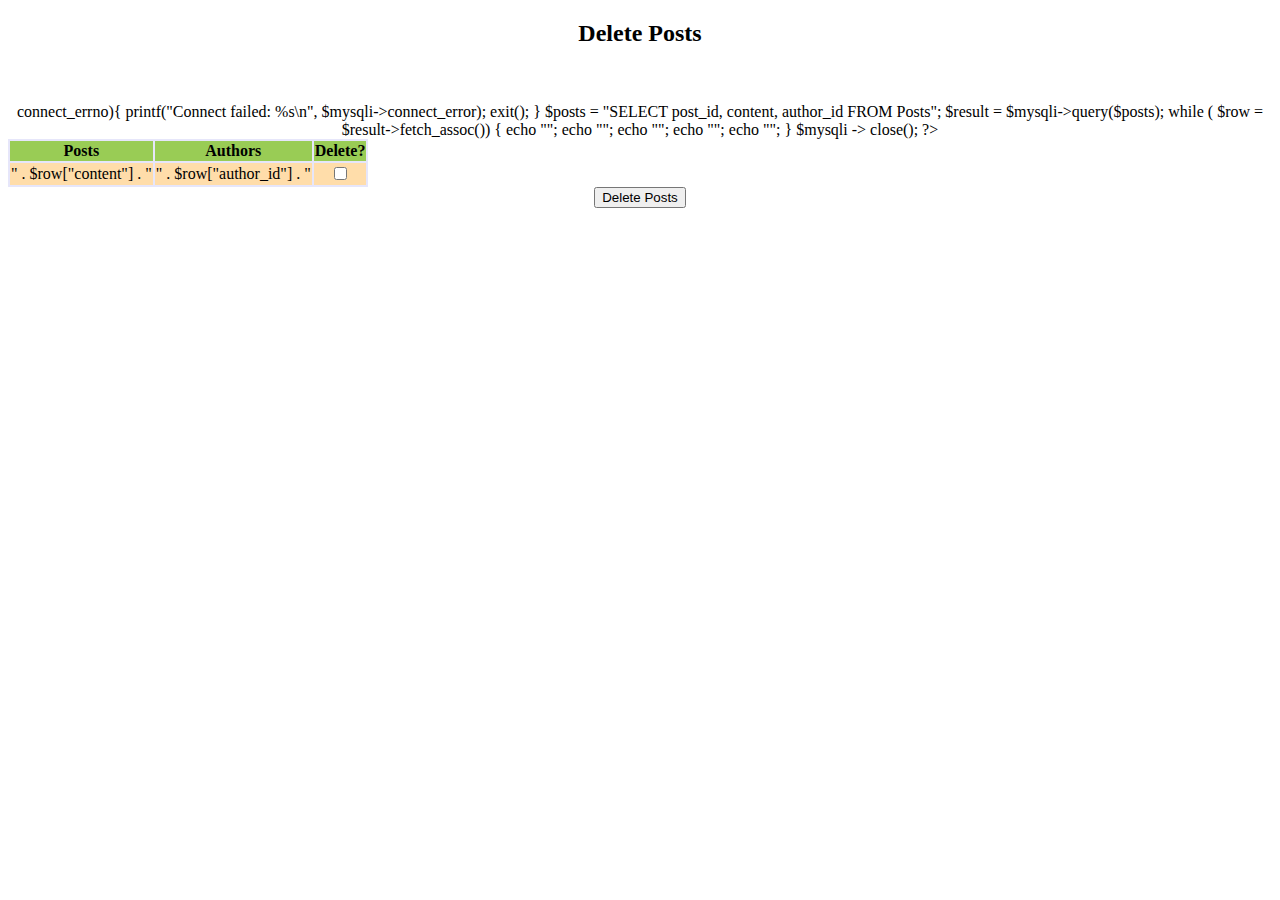
==== DeletePost.html @ fcf7298f "Add files via upload" ====
<!DOCTYPE html>
<html lang="en" dir="ltr">
  <head>
    <meta charset="utf-8">
    <title></title>

    <link href="style.css"
        rel="stylesheet"
        type="text/css"/>
  </head>
  <body>

    <h2>Delete Posts</h2> <br><br>

    <form action="DeletePost.php" method="post">
      <table>
        <tr>
          <th>Posts</th>
          <th>Authors</th>
          <th>Delete?</th>
        </tr>

        <?php
          $mysqli = new mysqli("mysql.eecs.ku.edu", "z506c523", "piKae3uH", "z506c523");

          if($mysqli->connect_errno){
              printf("Connect failed: %s\n", $mysqli->connect_error);
              exit();
          }

          $posts = "SELECT post_id, content, author_id FROM Posts";
          $result = $mysqli->query($posts);

          while ( $row = $result->fetch_assoc()) {
            echo "<tr>";
            echo "<td>" . $row["content"] . "</td>";
            echo "<td>" . $row["author_id"] . "</td>";
            echo "<td><input type="checkbox" name="'.$row["post_id"].'"></td>";
            echo "</tr>";
          }


          $mysqli -> close();

        ?>


      </table>

      <input type="submit" value="Delete Posts"></input>
    </form>

  </body>
</html>
---- style.css ----
body {
  background-image: url(https://i.imgur.com/8XsyL2m.jpg); background-repeat: no-repeat;
  background-size: auto; background-attachment: fixed;
  text-align: center;
}

table {
  empty-cells: show;
  background-color: lavender;
  align-self: center;
}

th {
  background-color: #99cc55;
}

tr {
  background-color: #ffddaa;
}

/* td {
  background-color: lavender;
} */

h1 {
  text-align: center;
  color: #555533;
}

.receipt {
  color: orange;
}

.radios {
  text-align: left;
  display: inline;
}
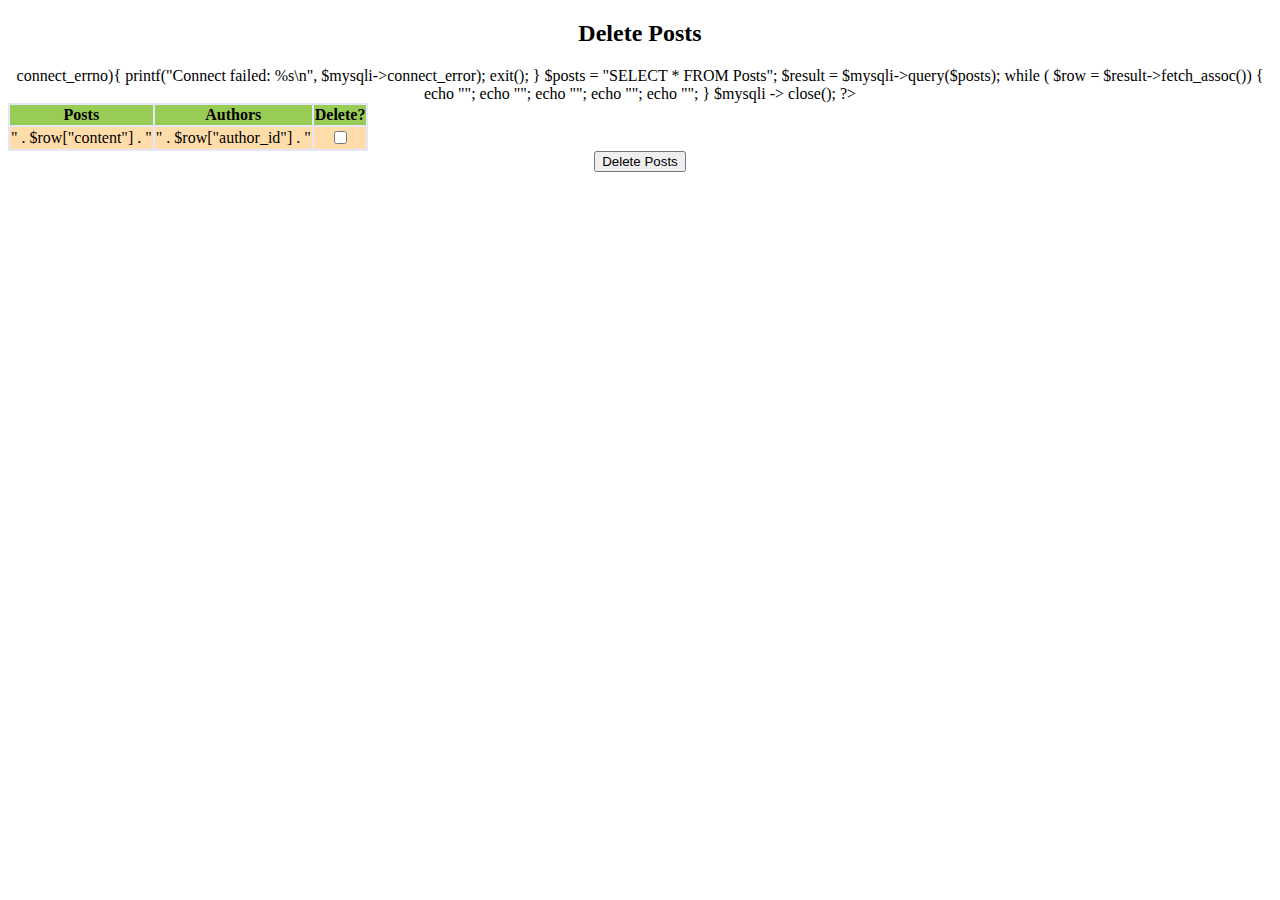
==== commit 17f32229: "Add files via upload" ====
--- a/DeletePost.html
+++ b/DeletePost.html
@@ -10,7 +10,7 @@
   </head>
   <body>
 
-    <h2>Delete Posts</h2> <br><br>
+    <h2>Delete Posts</h2>
 
     <form action="DeletePost.php" method="post">
       <table>
@@ -28,14 +28,15 @@
               exit();
           }
 
-          $posts = "SELECT post_id, content, author_id FROM Posts";
+          $posts = "SELECT * FROM Posts";
           $result = $mysqli->query($posts);
 
           while ( $row = $result->fetch_assoc()) {
             echo "<tr>";
             echo "<td>" . $row["content"] . "</td>";
             echo "<td>" . $row["author_id"] . "</td>";
-            echo "<td><input type="checkbox" name="'.$row["post_id"].'"></td>";
+            <!-- echo "<td><input type="checkbox" name="'.$row["post_id"].'"></td>"; -->
+            echo "<td> <input type="checkbox" name="" value=""> </input></td>";
             echo "</tr>";
           }
 
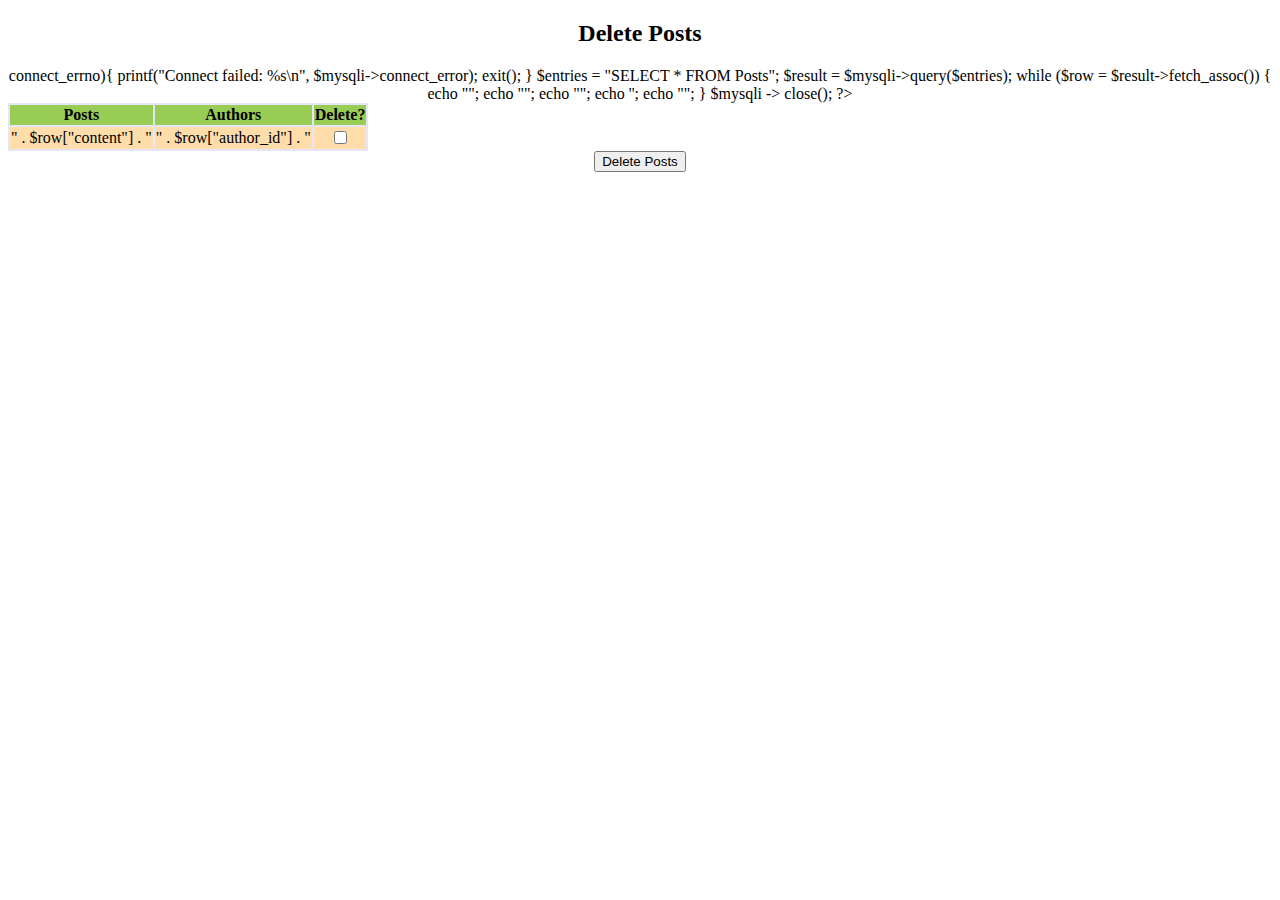
==== commit e6528791: "Add files via upload" ====
--- a/DeletePost.html
+++ b/DeletePost.html
@@ -3,13 +3,11 @@
   <head>
     <meta charset="utf-8">
     <title></title>
-
     <link href="style.css"
         rel="stylesheet"
         type="text/css"/>
   </head>
   <body>
-
     <h2>Delete Posts</h2>
 
     <form action="DeletePost.php" method="post">
@@ -28,17 +26,17 @@
               exit();
           }
 
-          $posts = "SELECT * FROM Posts";
-          $result = $mysqli->query($posts);
+          $entries = "SELECT * FROM Posts";
+          $result = $mysqli->query($entries);
 
-          while ( $row = $result->fetch_assoc()) {
+          while ($row = $result->fetch_assoc()) {
             echo "<tr>";
             echo "<td>" . $row["content"] . "</td>";
             echo "<td>" . $row["author_id"] . "</td>";
-            <!-- echo "<td><input type="checkbox" name="'.$row["post_id"].'"></td>"; -->
-            echo "<td> <input type="checkbox" name="" value=""> </input></td>";
+            echo '<td><input type="checkbox" name="'.$row["post_id"].'" /></td>';
             echo "</tr>";
           }
+
 
 
           $mysqli -> close();
